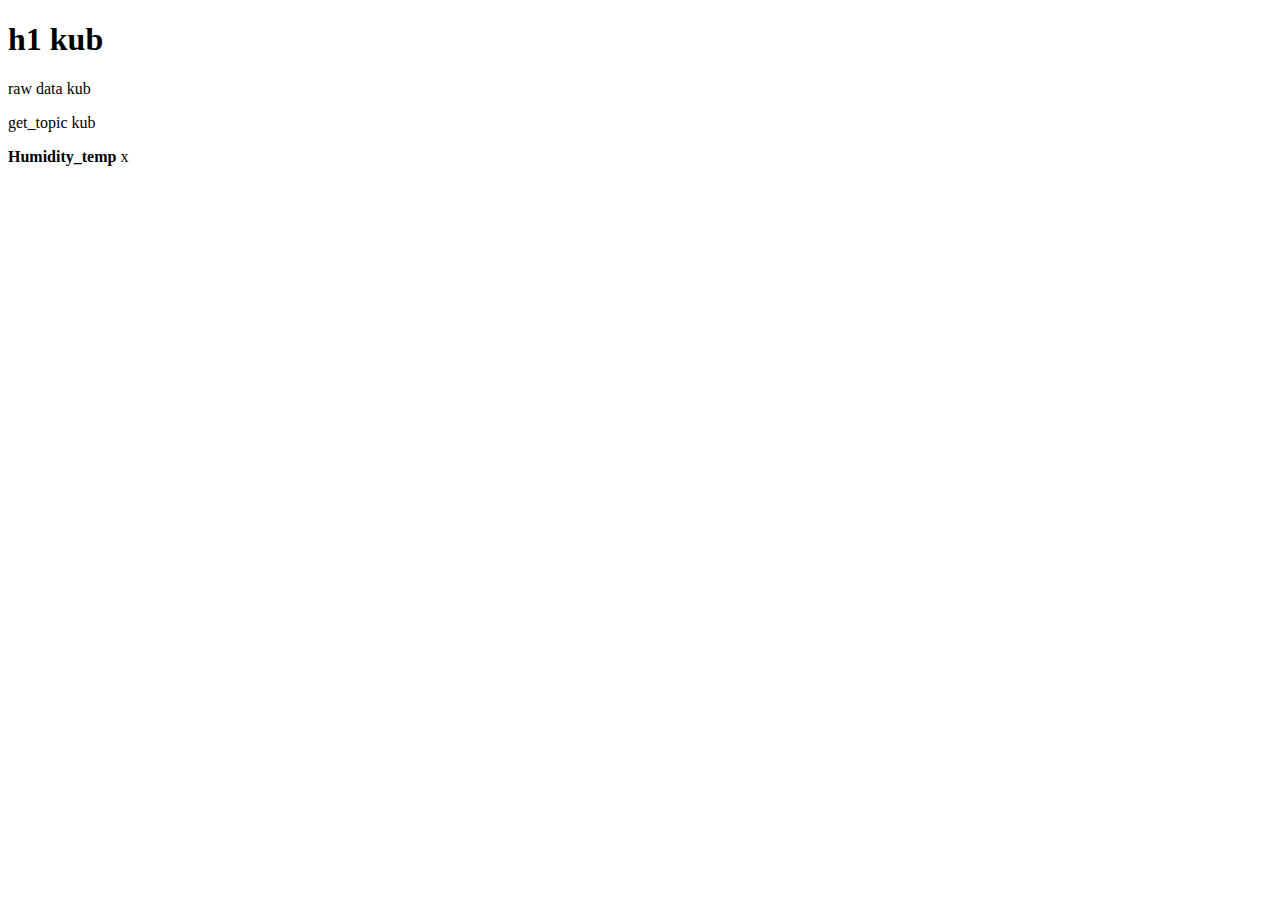
==== html/home.html @ 4286efb4 "Add example website" ====
<!DOCTYPE html>
<html>
<body>
<script src="https://cdn.netpie.io/microgear.js"></script>
<script>
  const APPID = "EmbeddedLab2018";
  const KEY = "IJ40DCVoUQAXW23";
  const SECRET = "tyyTIMnies37G3nTIfjCBjP45";


  const WEBALIAS = "HTML_web";         //  ชื่อตัวเอง
  const thing1 = "esp8266";          //  ชื่อเพื่อนที่จะคุย

  var microgear = Microgear.create({
    key: KEY,
    secret: SECRET,
    alias : WEBALIAS
  });

  microgear.on('message',function(topic,msg) {
    document.getElementById("raw_data").innerHTML = "Data from Node MCU = " + msg;
    document.getElementById("get_topic").innerHTML = "Topic = " + topic;
    var split_msg = msg.split("/"); //String data = "/" +String(Humidity) + "/" + String(Temp);
    console.log(msg);  // for debug
    if(typeof(split_msg[0])!='undefined' && split_msg[0]==""){
      document.getElementById("Humidity_temp").innerHTML = "Humidity = " + split_msg[1] + " % ,Temp = " + split_msg[2] + " c";
    }
  });

  microgear.on('connected', function() {
    microgear.setAlias(WEBALIAS);
    document.getElementById("connected_NETPIE").innerHTML = "Connected to NETPIE"
  });

  microgear.on('present', function(event) {
    console.log(event);
  });

  microgear.on('absent', function(event) {
    console.log(event);
  });

  microgear.resettoken(function(err) {
    microgear.connect(APPID);
  });
  
function runSi() {
	a = new Date()
	console.log(new Date().toLocaleTimeString('en-US', { hour12: false,hour: "numeric", minute: "numeric"}))
}
var tstkub = setInterval(runSi,1000)  
</script>

<h1 id="connected_NETPIE">h1 kub</h1>
<p id="raw_data">raw data kub</p>
<p id="get_topic">get_topic kub</p>
<strong id="Humidity_temp">Humidity_temp</strong>

</body>
</html>x
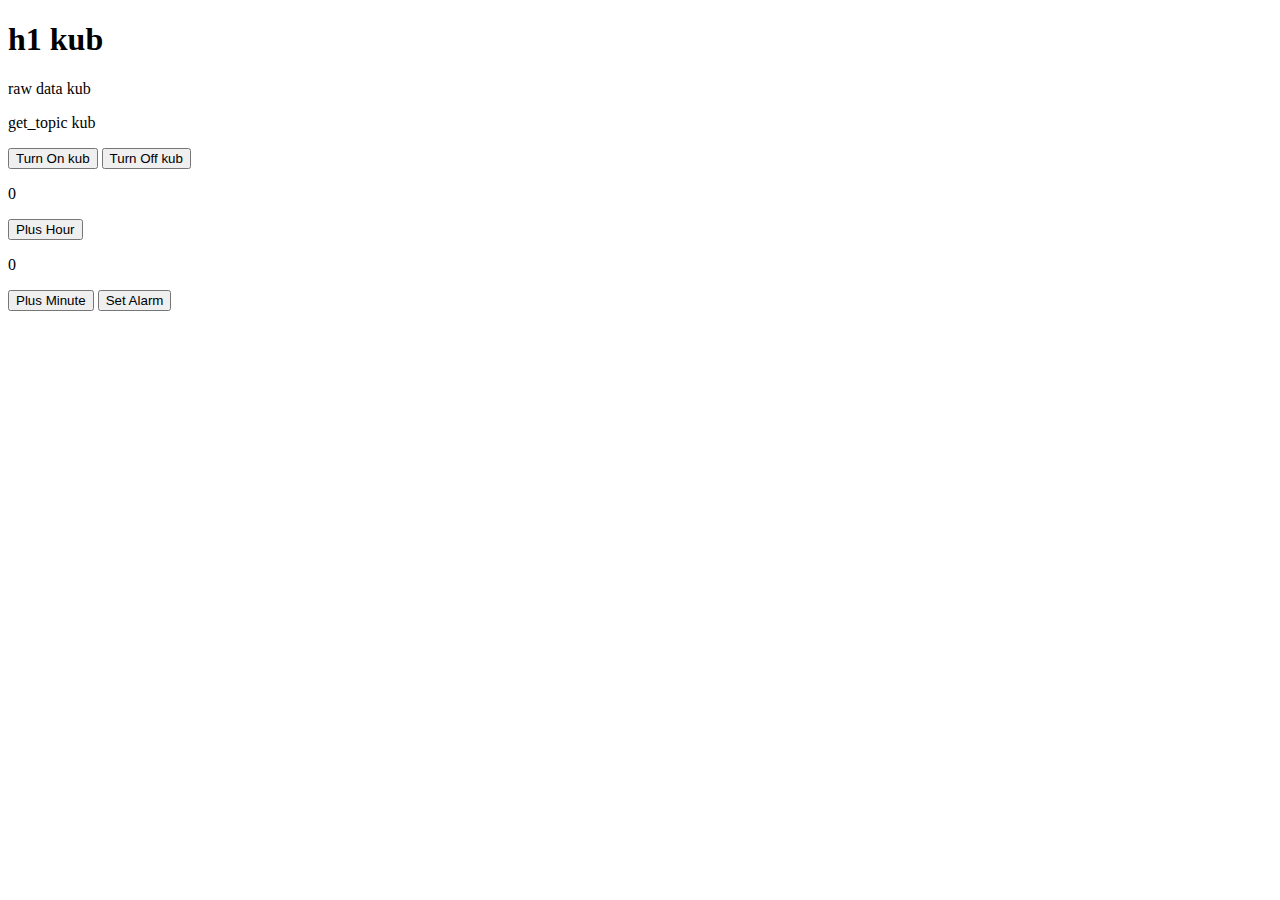
==== commit bc360108: "Readd home.html update" ====
--- a/html/home.html
+++ b/html/home.html
@@ -7,31 +7,32 @@
   const KEY = "IJ40DCVoUQAXW23";
   const SECRET = "tyyTIMnies37G3nTIfjCBjP45";
 
+  const WEBALIAS = "HTML_web";         //  ชื่อของเวป
+  const BOARDALIAS = "esp8266";          //  ชื่อของบอร์ด
 
-  const WEBALIAS = "HTML_web";         //  ชื่อตัวเอง
-  const thing1 = "esp8266";          //  ชื่อเพื่อนที่จะคุย
-
+  var isActivated;
+  var alarmTime;
+  
   var microgear = Microgear.create({
     key: KEY,
     secret: SECRET,
     alias : WEBALIAS
   });
 
-  microgear.on('message',function(topic,msg) {
+  microgear.on('message',function(topic,msg) {     // 
     document.getElementById("raw_data").innerHTML = "Data from Node MCU = " + msg;
     document.getElementById("get_topic").innerHTML = "Topic = " + topic;
-    var split_msg = msg.split("/"); //String data = "/" +String(Humidity) + "/" + String(Temp);
     console.log(msg);  // for debug
-    if(typeof(split_msg[0])!='undefined' && split_msg[0]==""){
-      document.getElementById("Humidity_temp").innerHTML = "Humidity = " + split_msg[1] + " % ,Temp = " + split_msg[2] + " c";
-    }
+
   });
 
   microgear.on('connected', function() {
     microgear.setAlias(WEBALIAS);
-    document.getElementById("connected_NETPIE").innerHTML = "Connected to NETPIE"
+    document.getElementById("connected_NETPIE").innerHTML = "Connected to NETPIE";
+	microgear.subscribe("/weight");
   });
 
+  
   microgear.on('present', function(event) {
     console.log(event);
   });
@@ -44,17 +45,42 @@
     microgear.connect(APPID);
   });
   
-function runSi() {
+function sendTime() {
 	a = new Date()
-	console.log(new Date().toLocaleTimeString('en-US', { hour12: false,hour: "numeric", minute: "numeric"}))
+	console.log("T"+a.toTimeString().split(' ')[0])
+	microgear.publish("/send","T"+a.toTimeString().split(' ')[0]) 
+	// send on/off too here
 }
-var tstkub = setInterval(runSi,1000)  
+  
+//setInterval(sendTime,5000)
+function turnOn() {
+	microgear.publish("/send","R1       ")
+	console.log("R1       ");
+}
+function turnOff(){
+	microgear.publish("/send","R0       ")
+	console.log("R0       ");
+}
+
+function plusHour(){
+	h = document.getElementById('hour').innerHTML
+	document.getElementById('hour').innerHTML =  parseInt(document.getElementById('hour').innerHTML)+1
+}
+function setAlarm(){
+	microgear.publish("/send","A16:29   ");
+	console.log("A16:25   ");
+}
 </script>
 
 <h1 id="connected_NETPIE">h1 kub</h1>
 <p id="raw_data">raw data kub</p>
 <p id="get_topic">get_topic kub</p>
-<strong id="Humidity_temp">Humidity_temp</strong>
+<button onclick=turnOn()>Turn On kub</button>
+<button onclick=turnOff()>Turn Off kub</button>
 
+
+<p id='hour'>0</p> <button onclick=plusHour()>Plus Hour</button>
+<p id='minute'>0</p> <button>Plus Minute</button>
+<button onclick=setAlarm()>Set Alarm</button>
 </body>
-</html>x+</html>